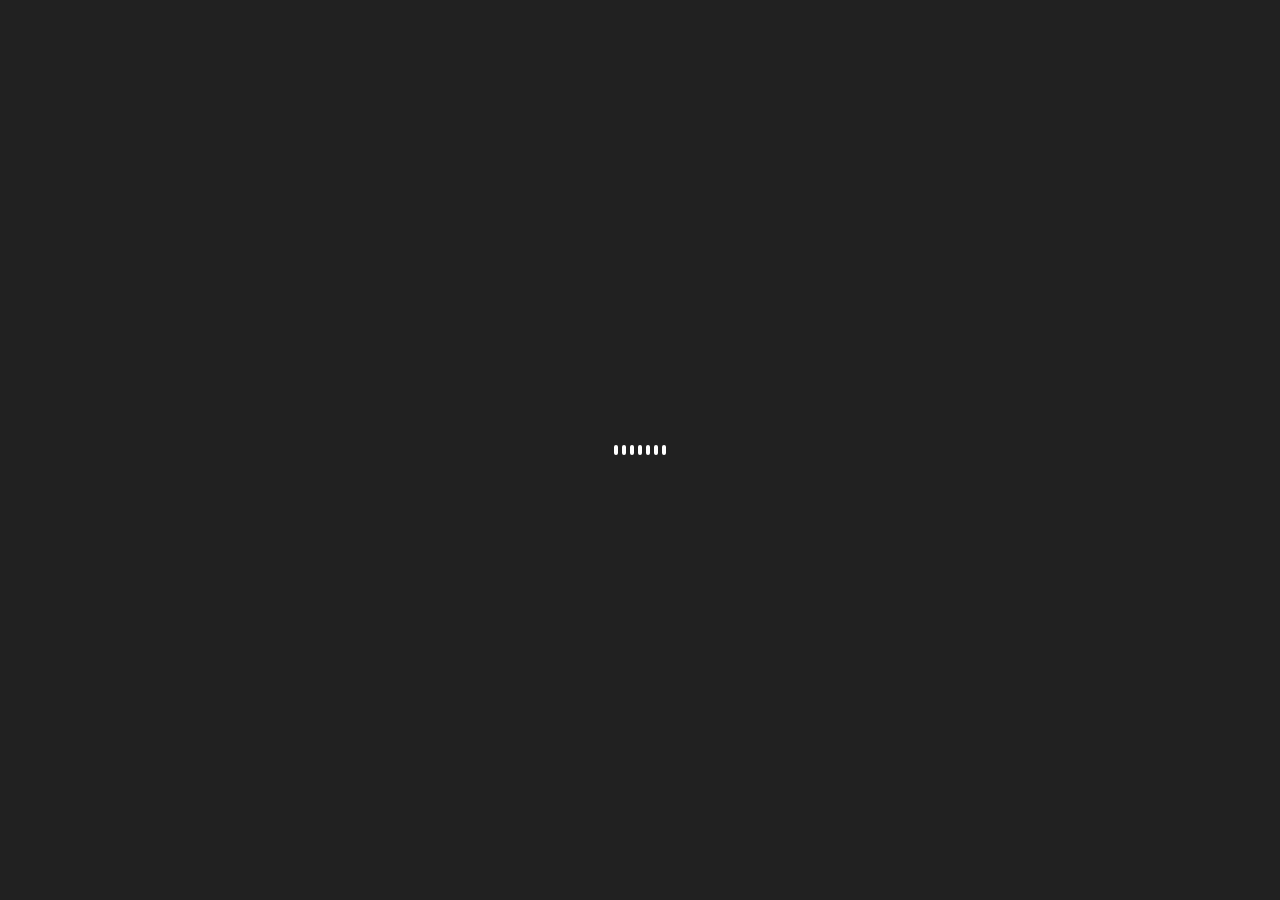
==== TEST/test2.html @ 634a9d72 "Day 1" ====
<!DOCTYPE html>
<html lang="en">

<head>
    <meta charset="UTF-8">
    <meta http-equiv="X-UA-Compatible" content="IE=edge">
    <meta name="viewport" content="width=device-width, initial-scale=1.0">
    <title>TEST</title>
</head>
<style>
    /* STYLE */
    * {
        box-sizing: border-box;
        margin: 0;
    }

    body {
        height: 100vh;
        display: grid;
        place-items: center;
        background: #212121;
    }

    .wrapper {
        position: relative;
        display: flex;
        align-items: center;
    }

    span {
        --d: 10px;
        display: inline-block;
        margin-inline: max(2px, calc(var(--d) / 5));
        width: calc(var(--d)/2.5);
        height: var(--d);
        background: white;
        border-radius: calc(var(--d) / 2);
        animation: scale-up-down 300ms var(--delay) linear alternate infinite;
    }

    span:nth-child(1) {
        --delay: calc(-100ms * 11);
    }

    span:nth-child(2) {
        --delay: calc(-100ms * 10);
    }

    span:nth-child(3) {
        --delay: calc(-100ms * 7);
    }

    span:nth-child(4) {
        --delay: calc(-100ms * 6);
    }

    span:nth-child(5) {
        --delay: calc(-100ms * 4);
    }

    span:nth-child(6) {
        --delay: calc(-100ms * 3);
    }

    span:nth-child(7) {
        --delay: calc(-100ms * 0);
    }



    @keyframes scale-up-down {
        to {
            height: calc(var(--d) * 4);
        }
    }
</style>

<body>
    <!-- HTML -->
    <div class="wrapper">
        <span></span>
        <span></span>
        <span></span>
        <span></span>
        <span></span>
        <span></span>
        <span></span>
    </div>

    <script>
        // JAVASCRIPT

    </script>
</body>

</html>
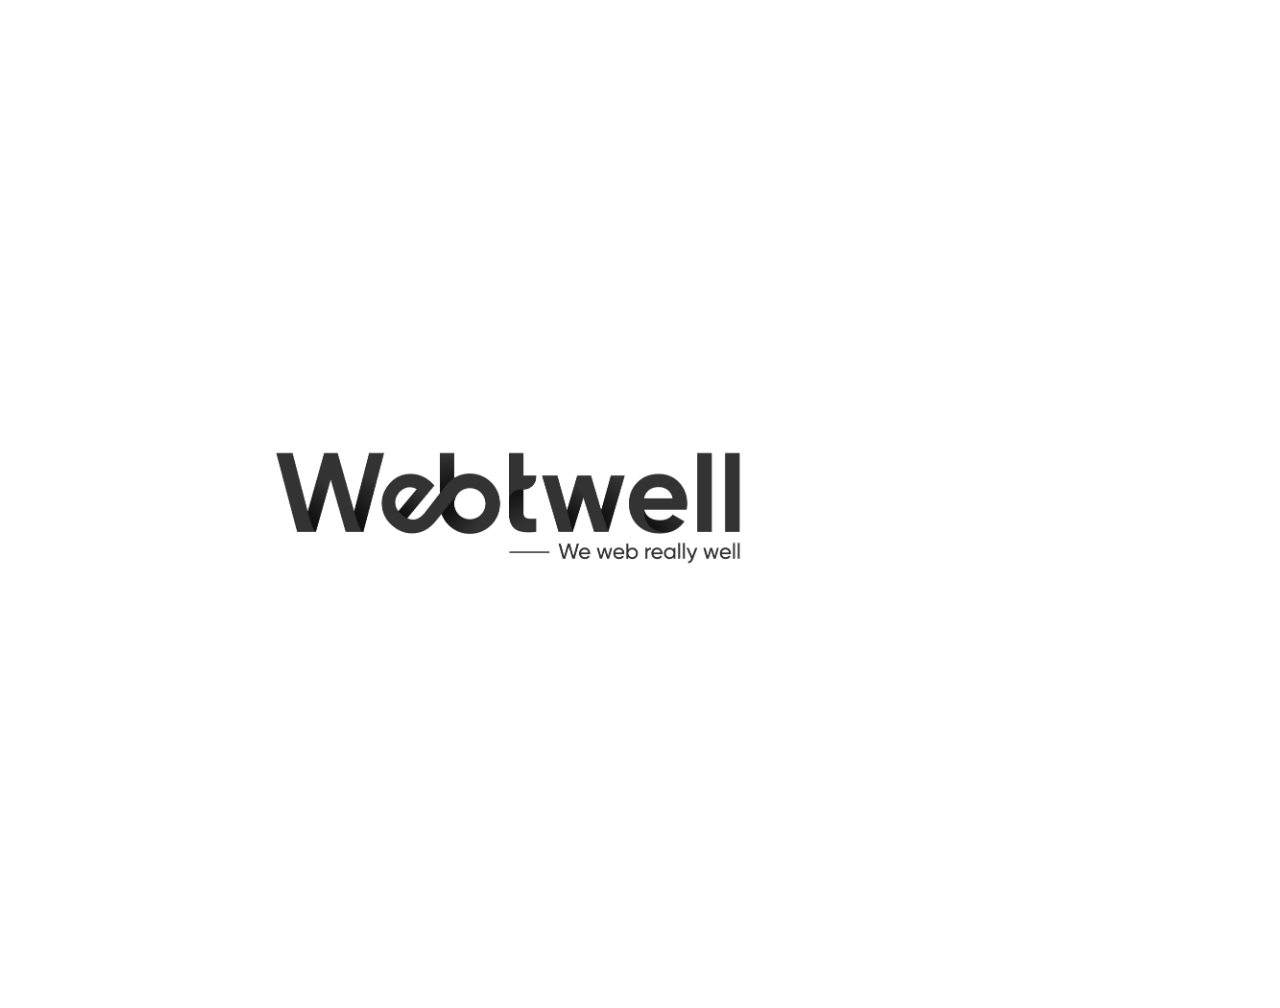
==== commit 4cdbc207: "Day 2 - Home Section" ====
--- a/TEST/test2.html
+++ b/TEST/test2.html
@@ -9,86 +9,41 @@
 </head>
 <style>
     /* STYLE */
-    * {
-        box-sizing: border-box;
-        margin: 0;
+    #container {
+        position: relative;
+        width: 1000px;
+        height: 100vh;
+        background-color: #ab1d1d;
     }
 
-    body {
-        height: 100vh;
-        display: grid;
-        place-items: center;
-        background: #212121;
-    }
-
-    .wrapper {
-        position: relative;
-        display: flex;
-        align-items: center;
-    }
-
-    span {
-        --d: 10px;
-        display: inline-block;
-        margin-inline: max(2px, calc(var(--d) / 5));
-        width: calc(var(--d)/2.5);
-        height: var(--d);
-        background: white;
-        border-radius: calc(var(--d) / 2);
-        animation: scale-up-down 300ms var(--delay) linear alternate infinite;
-    }
-
-    span:nth-child(1) {
-        --delay: calc(-100ms * 11);
-    }
-
-    span:nth-child(2) {
-        --delay: calc(-100ms * 10);
-    }
-
-    span:nth-child(3) {
-        --delay: calc(-100ms * 7);
-    }
-
-    span:nth-child(4) {
-        --delay: calc(-100ms * 6);
-    }
-
-    span:nth-child(5) {
-        --delay: calc(-100ms * 4);
-    }
-
-    span:nth-child(6) {
-        --delay: calc(-100ms * 3);
-    }
-
-    span:nth-child(7) {
-        --delay: calc(-100ms * 0);
-    }
-
-
-
-    @keyframes scale-up-down {
-        to {
-            height: calc(var(--d) * 4);
-        }
+    #image {
+        position: absolute;
+        top: 0;
+        left: 0;
+        width: 100%;
+        height: auto;
     }
 </style>
 
 <body>
     <!-- HTML -->
-    <div class="wrapper">
-        <span></span>
-        <span></span>
-        <span></span>
-        <span></span>
-        <span></span>
-        <span></span>
-        <span></span>
+    <div id="container">
+        <img src="../assets/img/logo/webtwell_logo_white_black.jpg" id="image">
     </div>
+
 
     <script>
         // JAVASCRIPT
+        const container = document.getElementById("container");
+        const image = document.getElementById("image");
+
+        container.addEventListener("mousemove", (e) => {
+            const x = e.clientX / container.clientWidth;
+            const y = e.clientY / container.clientHeight;
+
+            image.style.transform = `translate(${x * 20 - 10}%, ${y * 20 - 10}%)`;
+        });
+
 
     </script>
 </body>
